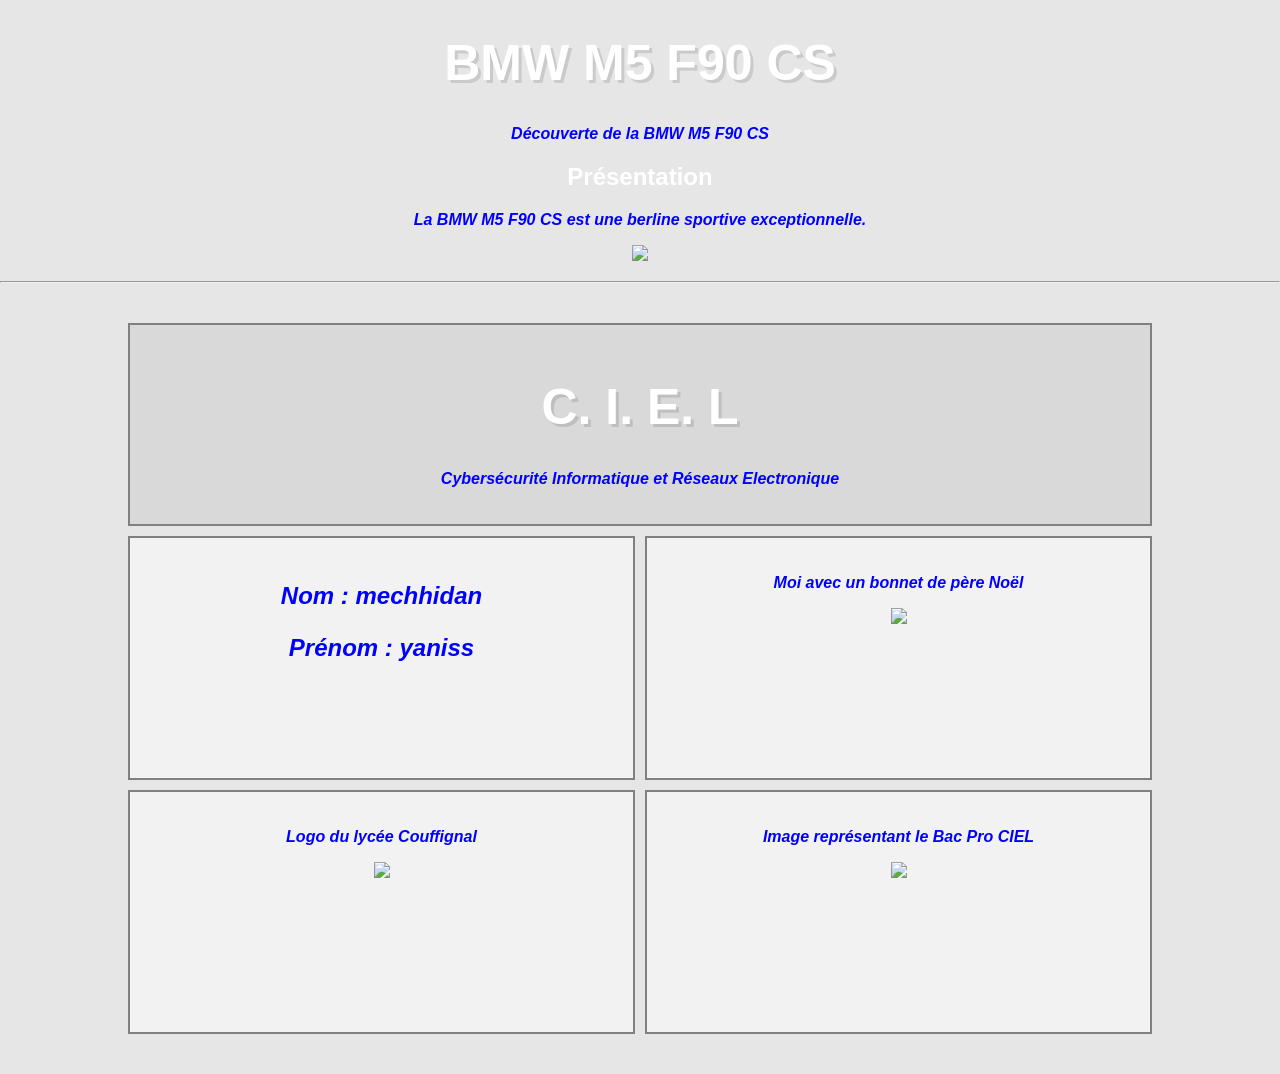
==== PAGE2-MECHHIDAN.html @ e35556cc "index.html" ====
<!DOCTYPE html>
<html lang="fr">
<head>
    <meta charset="UTF-8">
    <title>Yaniss CIEL</title>
    <link rel="stylesheet" href="style.css">
</head>

<body>

<h1 id="haut">BMW M5 F90 CS</h1>

<p>Découverte de la BMW M5 F90 CS</p>

<h2>Présentation</h2>
<p>La BMW M5 F90 CS est une berline sportive exceptionnelle.</p>

<p style="text-align:center;">
    <a href="#haut">
        <img src="images/BMW.jpg" width="400">
    </a>
</p>

<hr>

<div class="container">

    <div class="header">
        <h1>C. I. E. L</h1>
        <p>Cybersécurité Informatique et Réseaux Electronique</p>
    </div>

    <div class="box">
        <p class="info">Nom : mechhidan</p>
        <p class="info">Prénom : yaniss</p>
    </div>

    <div class="box">
        <p>Moi avec un bonnet de père Noël</p>
        <a href="images/cv.pdf" target="_blank">
            <img src="images/ma-photo.png" width="200">
        </a>
    </div>

    <div class="box">
        <p>Logo du lycée Couffignal</p>
        <a href="https://lyc-couffignal-strasbourg.site.ac-strasbourg.fr/" target="_blank">
            <img src="images/logo-couffignal.jpg" width="200">
        </a>
    </div>

    <div class="box">
        <p>Image représentant le Bac Pro CIEL</p>
        <a href="https://www.onisep.fr" target="_blank">
            <img src="images/CIEL.jpg" width="200">
        </a>
    </div>

</div>

</body>
</html>
---- style.css ----
p {
    color: blue;
}
.elem1 {
    font-size: 1em;
}

.elem2 {
    font-size: 1.3em;
}

.elem3 {
    font-size: 2em;
}
p {
    font-family: Arial;
    font-style: italic;
    font-weight: bold;
}
body {
    background-color: black;
    color: white;
}
.element {
    font-size: 25px;
    background-color: skyblue;
    border-radius: 10px;
    box-shadow: 6px 6px 0px rgba(0, 0, 0, 0.5);
    padding: 100px;
}

h1 {
    font-size: 50px;
    text-shadow: 3px 3px 0px rgba(93, 91, 97, 0.2);
}
.mon-element:hover {
    background-color: #4e0bd3;
    color: white;
}

h1:hover {
    color: #089981;
}

p:hover {
    color: #07c207;
}
a:active {
    background-color: #11b126;
}

a:focus {
    background-color: #FCFFA6;
}

a:visited {
    color: black;
}
table {
    border-collapse: collapse;
    margin: auto;
    margin-top: 40px;
}

td, th {
    border: 1px solid white;
    padding: 15px;
}

th {
    background-color: #444;
}
body {
    background-color: hsl(0, 4%, 37%);
    color: white;
    font-family: Arial;
    text-align: center;
    margin: 0;
}

.banniere {
    background-color: #222;
    padding: 60px;
}

.image-ciel {
    width: 400px;
    margin: 20px;
    border-radius: 15px;
    box-shadow: 5px 5px 10px black;
}

.photo {
    width: 200px;
    border-radius: 100px;
    margin: 20px;
    border: 3px solid white;
}

.logo {
    width: 150px;
    margin: 20px;
}

.image-ciel:hover,
.photo:hover,
.logo:hover {
    transform: scale(1.1);
    transition: 0.3s;
}
body {
    background-color: #e6e6e6;
    font-family: Arial;
    text-align: center;
}

.container {
    width: 80%;
    margin: 40px auto;
    display: grid;
    grid-template-columns: 1fr 1fr;
    grid-template-rows: auto auto auto;
    gap: 10px;
}

.header {
    grid-column: 1 / 3;
    background-color: #d9d9d9;
    padding: 20px;
    border: 2px solid grey;
}

.box {
    background-color: #f2f2f2;
    padding: 20px;
    border: 2px solid grey;
    min-height: 200px;
}

.photo {
    width: 150px;
    margin-top: 10px;
}

.logo {
    width: 150px;
    margin-top: 10px;
}

.image-ciel {
    width: 200px;
    margin-top: 10px;
}

img:hover {
    transform: scale(1.1);
    transition: 0.3s;
}
.logo {
    width: 250px;   
    border: 2px solid grey;
}
.info {
    font-size: 24px;     
    font-weight: bold;   
}
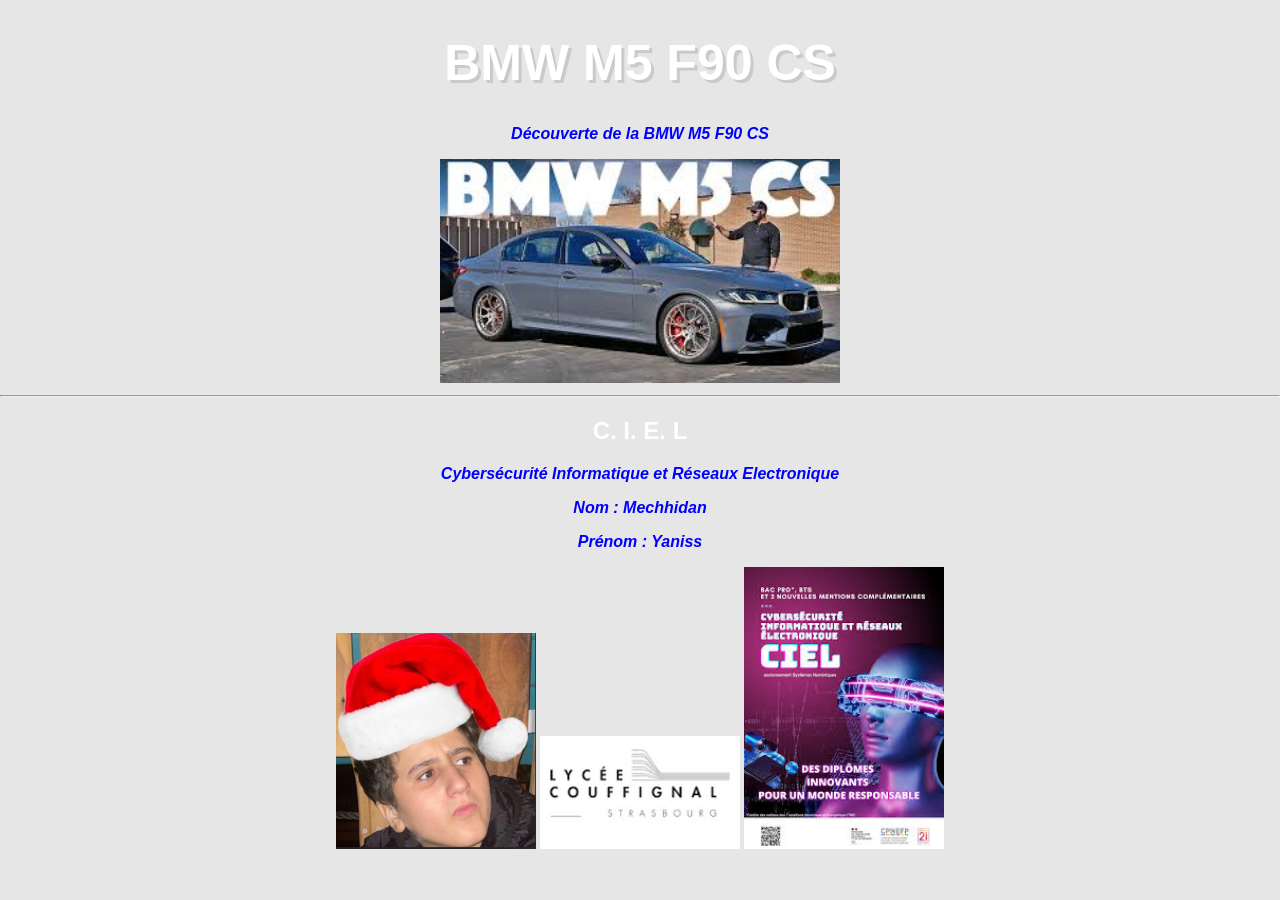
==== commit dee8342f: "index.html" ====
--- a/PAGE2-MECHHIDAN.html
+++ b/PAGE2-MECHHIDAN.html
@@ -8,55 +8,22 @@
 
 <body>
 
-<h1 id="haut">BMW M5 F90 CS</h1>
-
+<h1>BMW M5 F90 CS</h1>
 <p>Découverte de la BMW M5 F90 CS</p>
 
-<h2>Présentation</h2>
-<p>La BMW M5 F90 CS est une berline sportive exceptionnelle.</p>
-
-<p style="text-align:center;">
-    <a href="#haut">
-        <img src="images/BMW.jpg" width="400">
-    </a>
-</p>
+<img src="BMW.jpg" width="400">
 
 <hr>
 
-<div class="container">
+<h2>C. I. E. L</h2>
+<p>Cybersécurité Informatique et Réseaux Electronique</p>
 
-    <div class="header">
-        <h1>C. I. E. L</h1>
-        <p>Cybersécurité Informatique et Réseaux Electronique</p>
-    </div>
+<p>Nom : Mechhidan</p>
+<p>Prénom : Yaniss</p>
 
-    <div class="box">
-        <p class="info">Nom : mechhidan</p>
-        <p class="info">Prénom : yaniss</p>
-    </div>
-
-    <div class="box">
-        <p>Moi avec un bonnet de père Noël</p>
-        <a href="images/cv.pdf" target="_blank">
-            <img src="images/ma-photo.png" width="200">
-        </a>
-    </div>
-
-    <div class="box">
-        <p>Logo du lycée Couffignal</p>
-        <a href="https://lyc-couffignal-strasbourg.site.ac-strasbourg.fr/" target="_blank">
-            <img src="images/logo-couffignal.jpg" width="200">
-        </a>
-    </div>
-
-    <div class="box">
-        <p>Image représentant le Bac Pro CIEL</p>
-        <a href="https://www.onisep.fr" target="_blank">
-            <img src="images/CIEL.jpg" width="200">
-        </a>
-    </div>
-
-</div>
+<img src="ma-photo.png" width="200">
+<img src="logo-couffignal.jpg" width="200">
+<img src="CIEL.jpg" width="200">
 
 </body>
 </html>
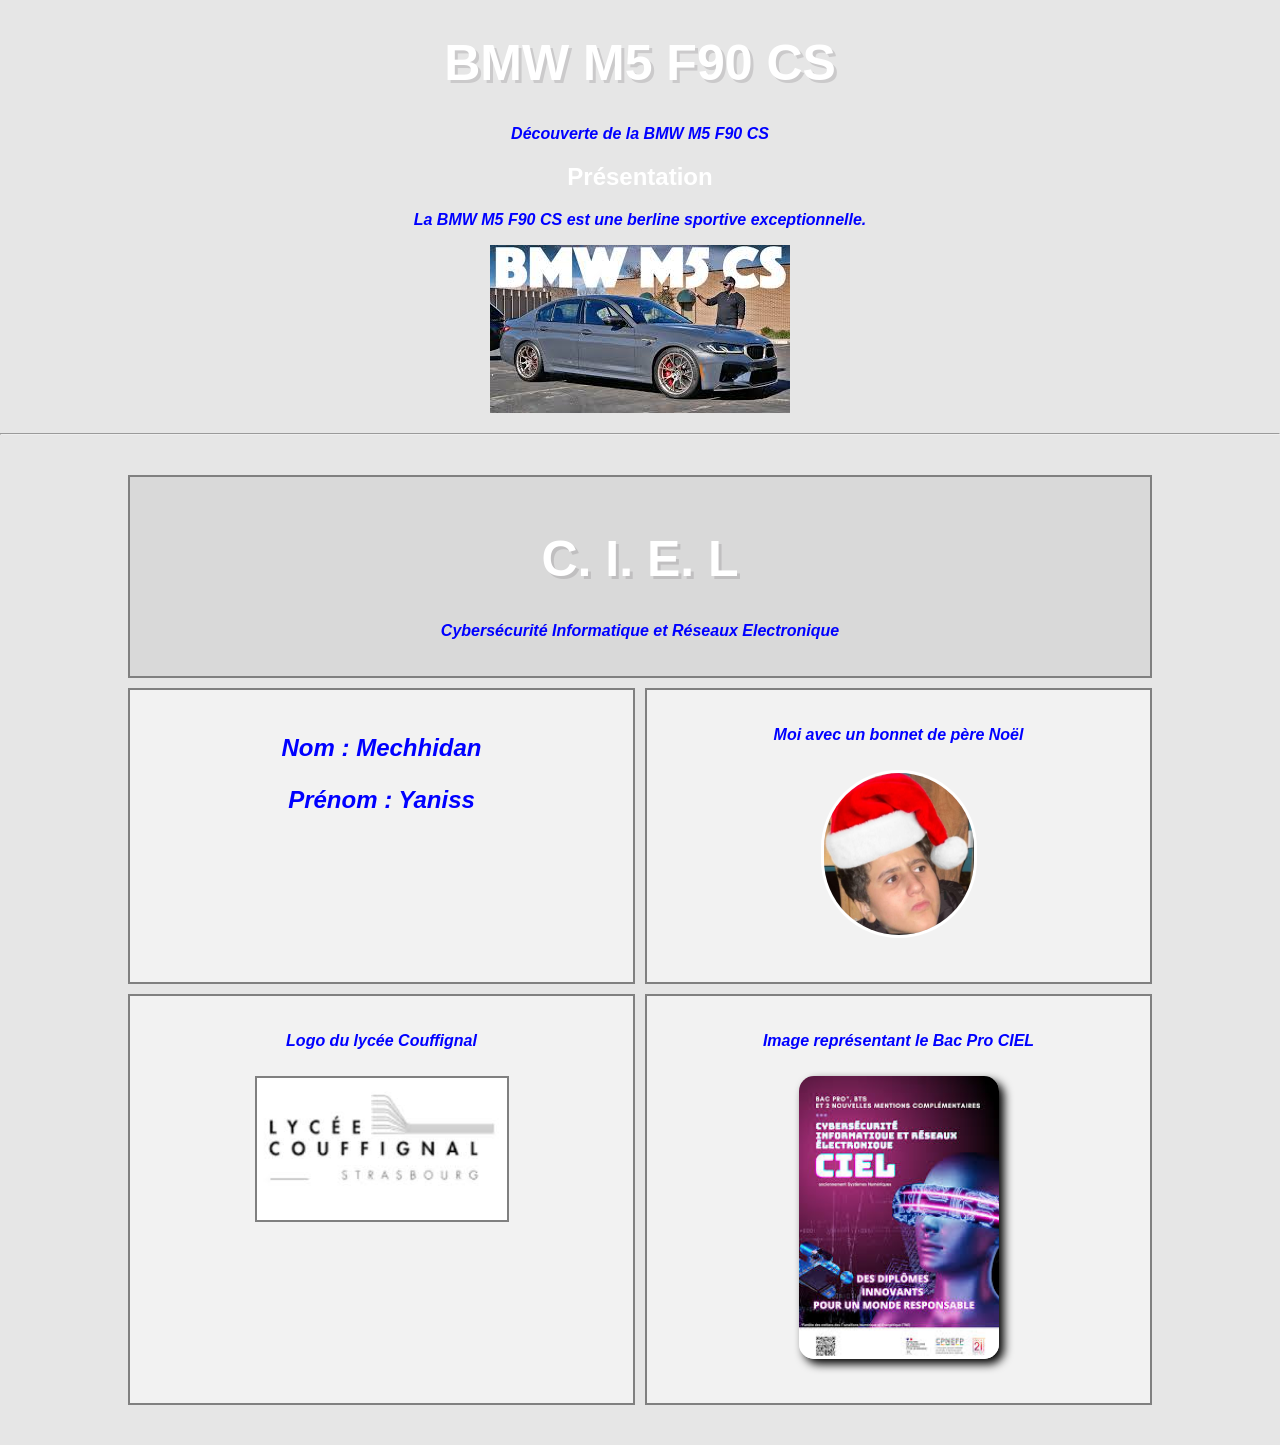
==== commit 2502af04: "index.html" ====
--- a/PAGE2-MECHHIDAN.html
+++ b/PAGE2-MECHHIDAN.html
@@ -8,22 +8,47 @@
 
 <body>
 
-<h1>BMW M5 F90 CS</h1>
+<h1 id="haut">BMW M5 F90 CS</h1>
+
 <p>Découverte de la BMW M5 F90 CS</p>
 
-<img src="BMW.jpg" width="400">
+<h2>Présentation</h2>
+<p>La BMW M5 F90 CS est une berline sportive exceptionnelle.</p>
+
+<p style="text-align:center;">
+    <img src="BMW.jpg" class="bmw">
+</p>
 
 <hr>
 
-<h2>C. I. E. L</h2>
-<p>Cybersécurité Informatique et Réseaux Electronique</p>
+<div class="container">
 
-<p>Nom : Mechhidan</p>
-<p>Prénom : Yaniss</p>
+    <div class="header">
+        <h1>C. I. E. L</h1>
+        <p>Cybersécurité Informatique et Réseaux Electronique</p>
+    </div>
 
-<img src="ma-photo.png" width="200">
-<img src="logo-couffignal.jpg" width="200">
-<img src="CIEL.jpg" width="200">
+    <div class="box">
+        <p class="info">Nom : Mechhidan</p>
+        <p class="info">Prénom : Yaniss</p>
+    </div>
+
+    <div class="box">
+        <p>Moi avec un bonnet de père Noël</p>
+        <img src="ma-photo.png" class="photo">
+    </div>
+
+    <div class="box">
+        <p>Logo du lycée Couffignal</p>
+        <img src="logo-couffignal.jpg" class="logo">
+    </div>
+
+    <div class="box">
+        <p>Image représentant le Bac Pro CIEL</p>
+        <img src="CIEL.jpg" class="image-ciel">
+    </div>
+
+</div>
 
 </body>
 </html>
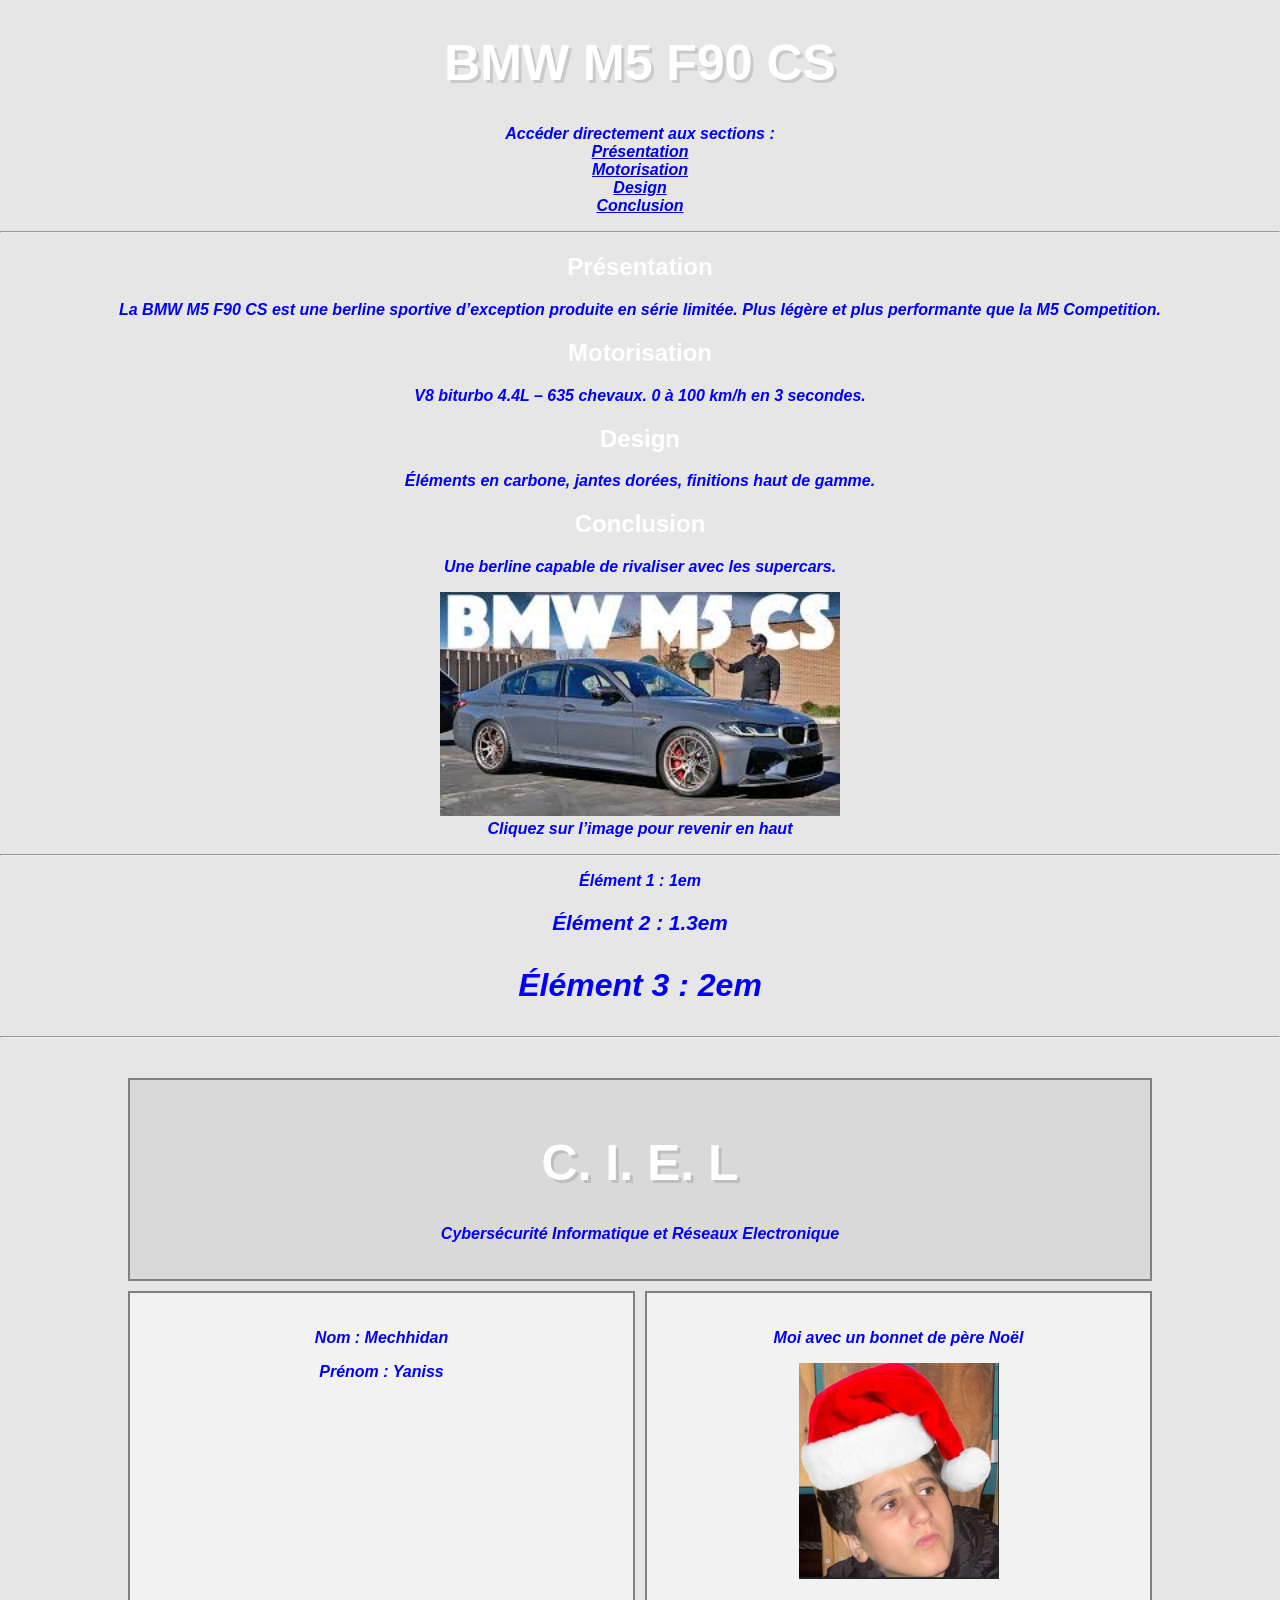
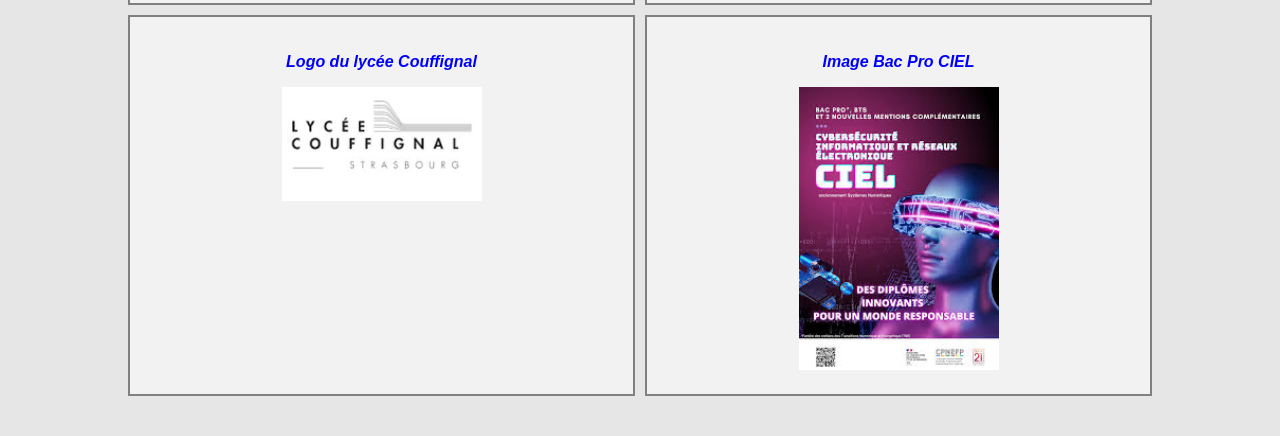
==== commit b1a424fa: "index.html" ====
--- a/PAGE2-MECHHIDAN.html
+++ b/PAGE2-MECHHIDAN.html
@@ -2,25 +2,70 @@
 <html lang="fr">
 <head>
     <meta charset="UTF-8">
-    <title>Yaniss CIEL</title>
+    <title>BMW M5 F90 CS - Yaniss</title>
     <link rel="stylesheet" href="style.css">
 </head>
 
 <body>
 
+<!-- MENU -->
 <h1 id="haut">BMW M5 F90 CS</h1>
 
-<p>Découverte de la BMW M5 F90 CS</p>
-
-<h2>Présentation</h2>
-<p>La BMW M5 F90 CS est une berline sportive exceptionnelle.</p>
-
-<p style="text-align:center;">
-    <img src="BMW.jpg" class="bmw">
+<p>
+    Accéder directement aux sections :<br>
+    <a href="#presentation">Présentation</a><br>
+    <a href="#moteur">Motorisation</a><br>
+    <a href="#design">Design</a><br>
+    <a href="#conclusion">Conclusion</a>
 </p>
 
 <hr>
 
+<!-- PRÉSENTATION -->
+<h2 id="presentation">Présentation</h2>
+<p>
+    La BMW M5 F90 CS est une berline sportive d’exception produite en série limitée.
+    Plus légère et plus performante que la M5 Competition.
+</p>
+
+<!-- MOTEUR -->
+<h2 id="moteur">Motorisation</h2>
+<p>
+    V8 biturbo 4.4L – 635 chevaux.
+    0 à 100 km/h en 3 secondes.
+</p>
+
+<!-- DESIGN -->
+<h2 id="design">Design</h2>
+<p>
+    Éléments en carbone, jantes dorées,
+    finitions haut de gamme.
+</p>
+
+<!-- CONCLUSION -->
+<h2 id="conclusion">Conclusion</h2>
+<p>
+    Une berline capable de rivaliser avec les supercars.
+</p>
+
+<p style="text-align:center;">
+    <a href="#haut">
+        <img src="BMW.jpg" width="400">
+    </a>
+    <br>
+    Cliquez sur l’image pour revenir en haut
+</p>
+
+<hr>
+
+<!-- ÉLÉMENTS CSS -->
+<p class="elem1">Élément 1 : 1em</p>
+<p class="elem2">Élément 2 : 1.3em</p>
+<p class="elem3">Élément 3 : 2em</p>
+
+<hr>
+
+<!-- PARTIE CIEL -->
 <div class="container">
 
     <div class="header">
@@ -29,23 +74,29 @@
     </div>
 
     <div class="box">
-        <p class="info">Nom : Mechhidan</p>
-        <p class="info">Prénom : Yaniss</p>
+        <p>Nom : Mechhidan</p>
+        <p>Prénom : Yaniss</p>
     </div>
 
     <div class="box">
         <p>Moi avec un bonnet de père Noël</p>
-        <img src="ma-photo.png" class="photo">
+        <a href="CV.pdf" target="_blank">
+            <img src="ma-photo.png" width="200">
+        </a>
     </div>
 
     <div class="box">
         <p>Logo du lycée Couffignal</p>
-        <img src="logo-couffignal.jpg" class="logo">
+        <a href="https://lyc-couffignal-strasbourg.site.ac-strasbourg.fr/" target="_blank">
+            <img src="logo-couffignal.jpg" width="200">
+        </a>
     </div>
 
     <div class="box">
-        <p>Image représentant le Bac Pro CIEL</p>
-        <img src="CIEL.jpg" class="image-ciel">
+        <p>Image Bac Pro CIEL</p>
+        <a href="https://www.onisep.fr" target="_blank">
+            <img src="CIEL.jpg" width="200">
+        </a>
     </div>
 
 </div>
